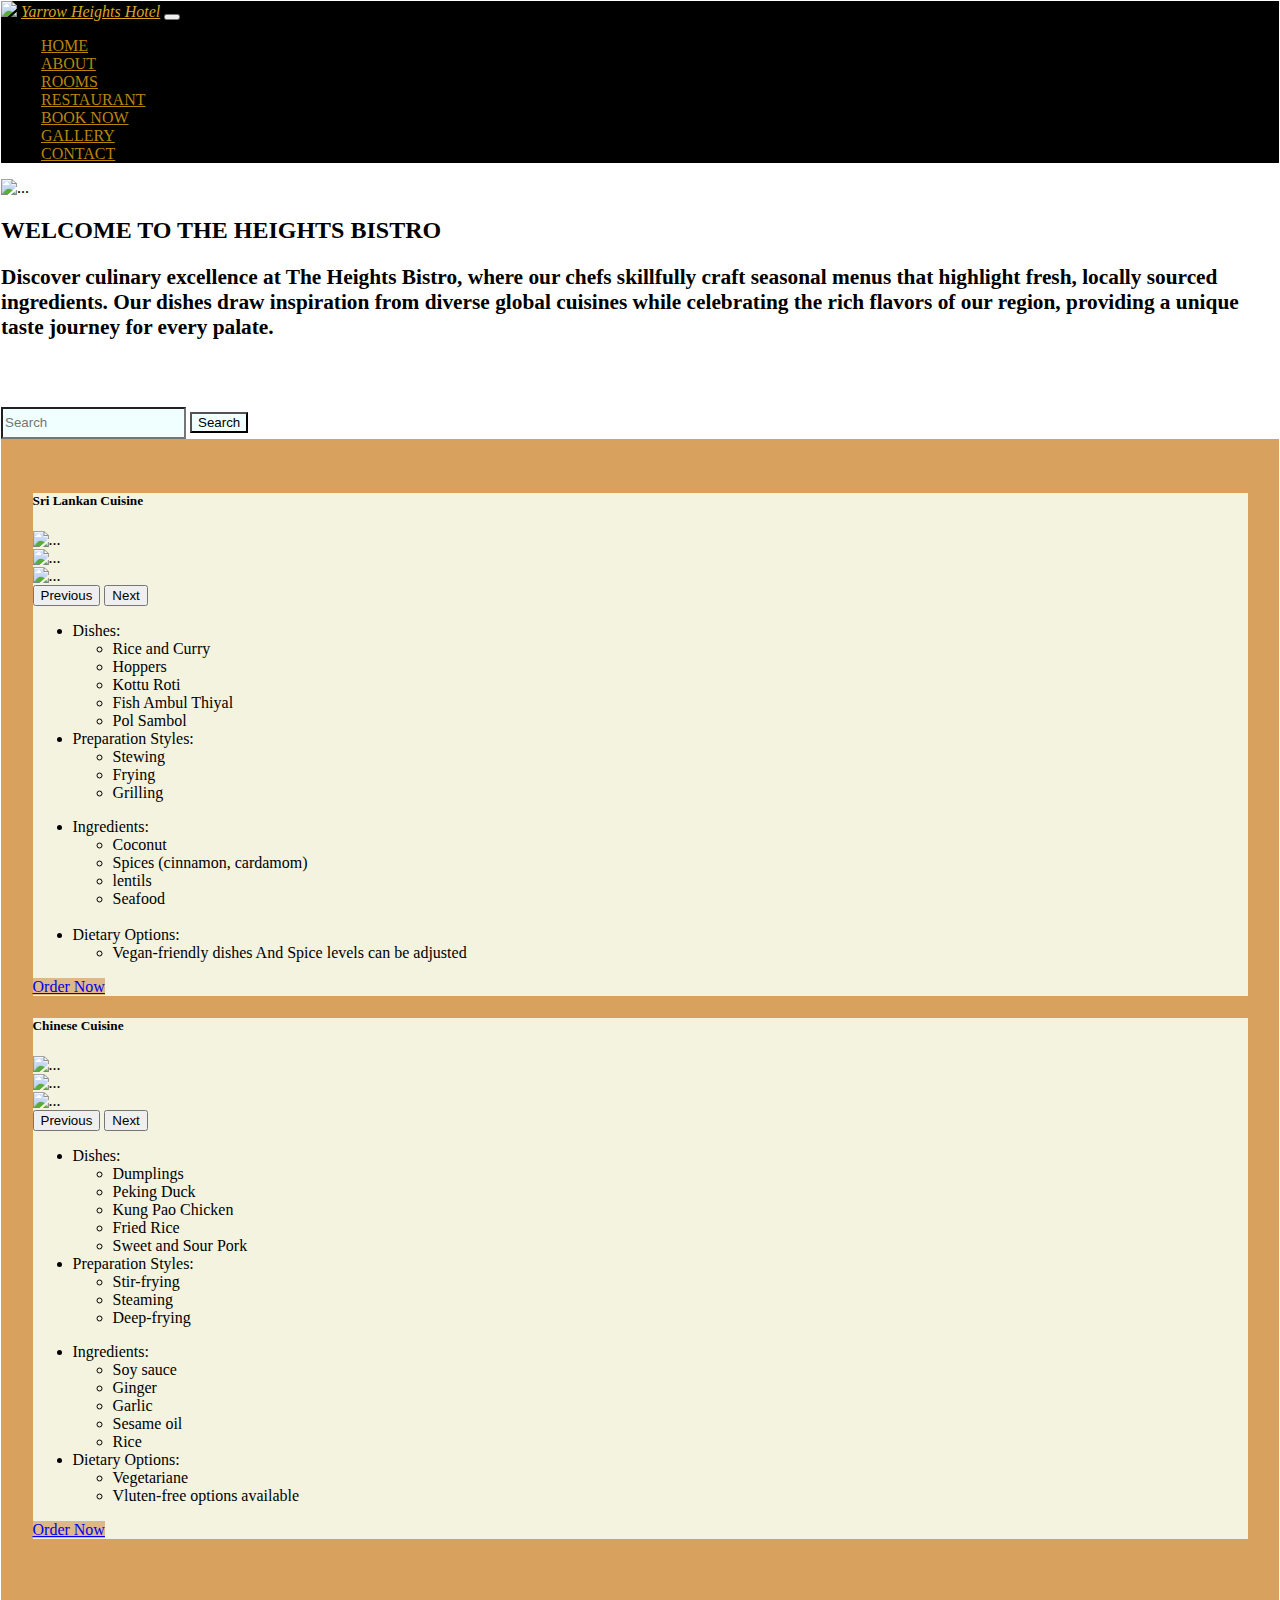
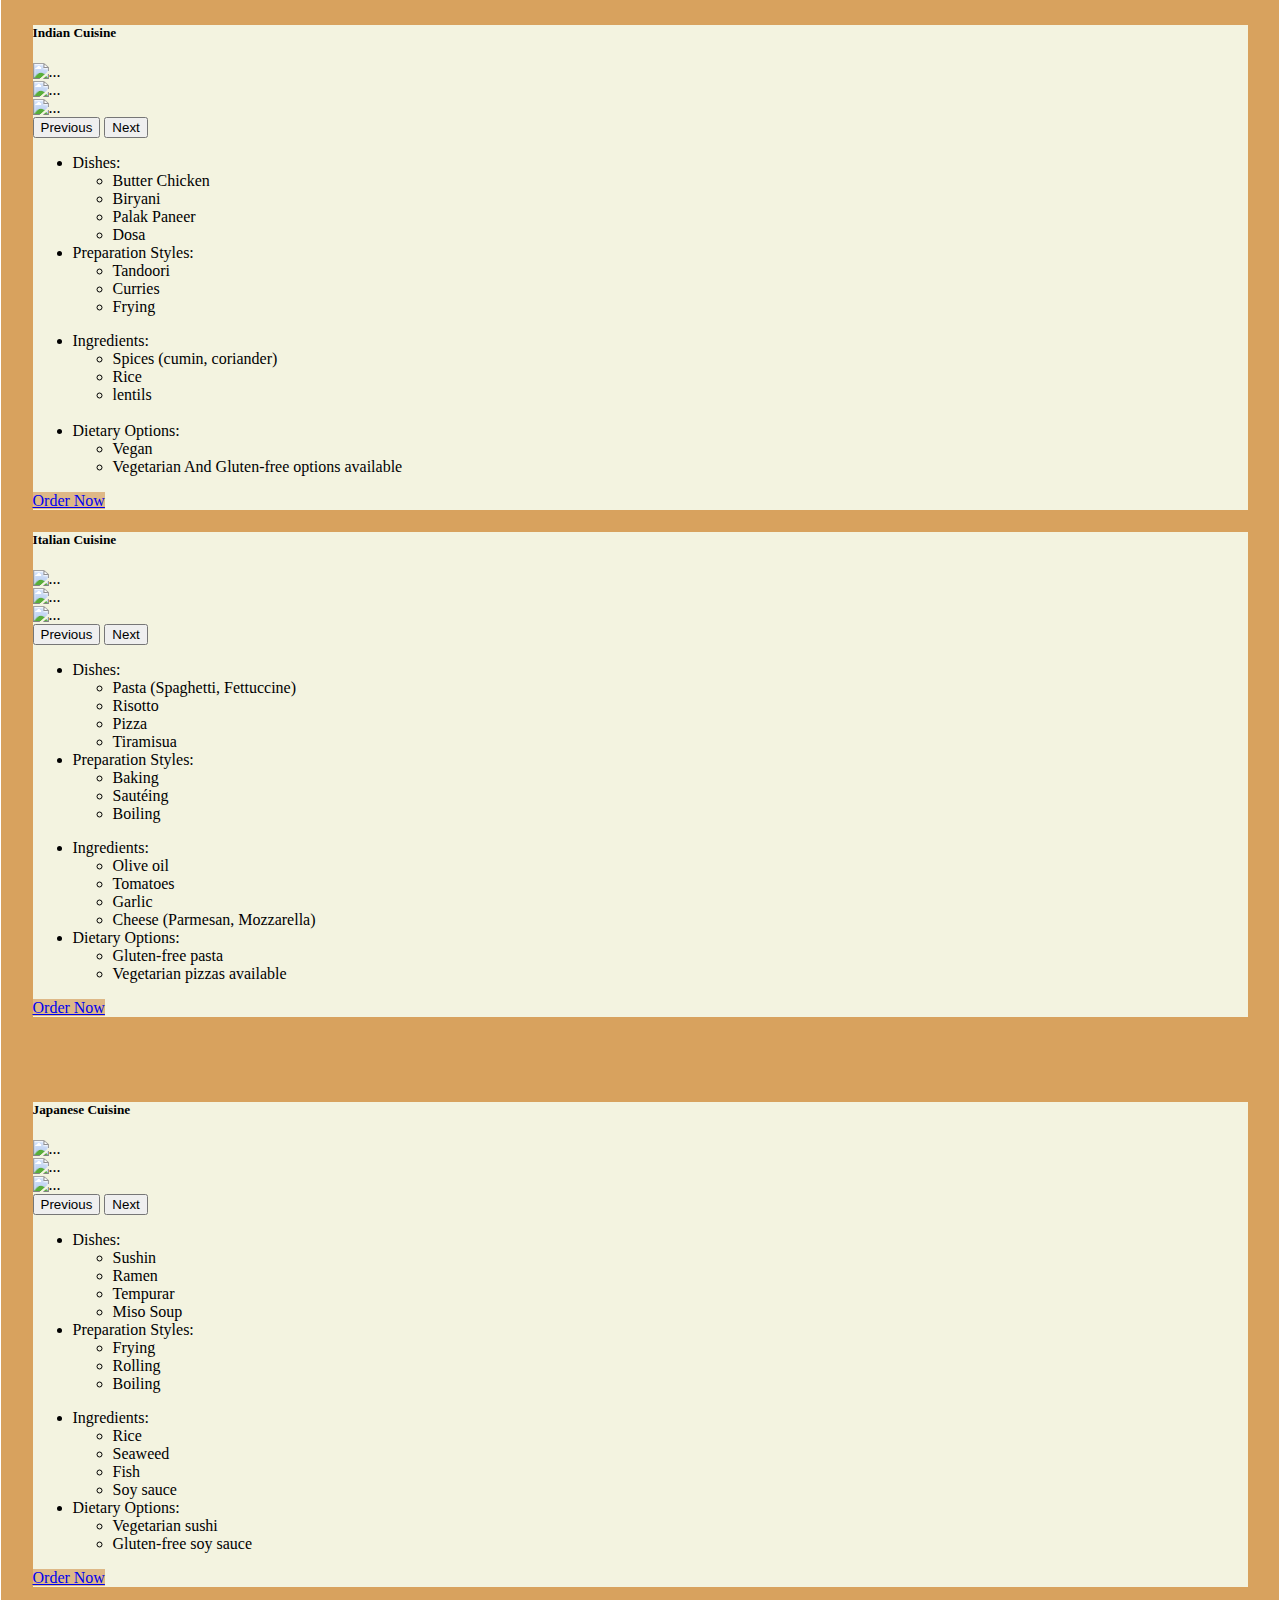
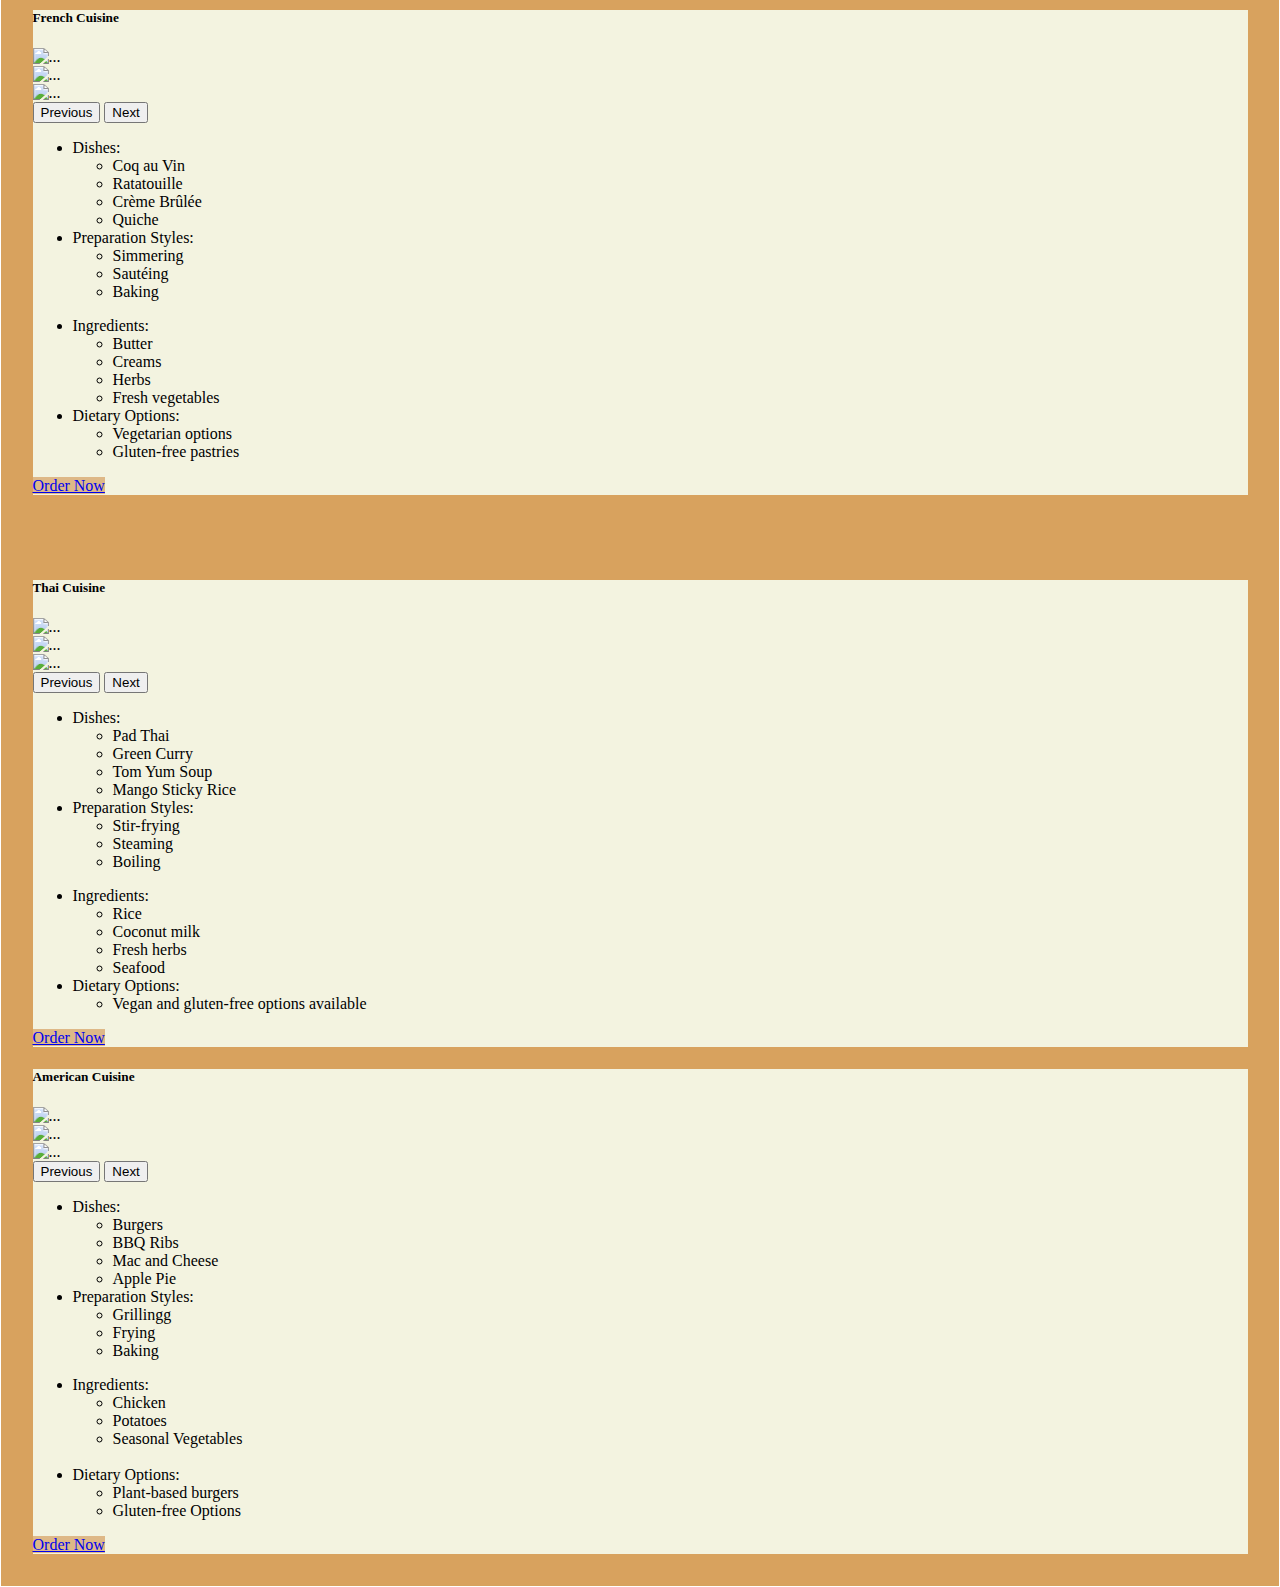
==== html/Restaurant.html @ 953d8ad1 "create restaurant html file" ====
<!DOCTYPE html>
<html>
  <head>
    <meta charset="utf-8" />
    <meta http-equiv="X-UA-Compatible" content="IE=edge" />
    <title>Restaurant</title>
    <meta name="viewport" content="width=device-width, initial-scale=1" />
    <link rel="stylesheet" type="text/css" media="screen" href="../style.css" />
    <link href="bootstrap-5.3.3-dist/css/bootstrap.min.css" rel="stylesheet" />
  </head>
  <body style="margin: 1px">
    <nav
      class="navbar navbar-expand-lg navbar-light bg-light"
      style="background-color: black"
    >
      <div class="container-fluid">
        <img class="../logo" src="logo.PNG" />
        <a
          class="navbar-brand"
          href="#"
          style="color: goldenrod; font-style: italic"
          >Yarrow Heights Hotel</a
        >
        <button
          class="navbar-toggler"
          type="button"
          data-bs-toggle="collapse"
          data-bs-target="#navbarNav"
          aria-controls="navbarNav"
          aria-expanded="false"
          aria-label="Toggle navigation"
        >
          <span class="navbar-toggler-icon"></span>
        </button>
        <div class="collapse navbar-collapse" id="navbarNav">
          <ul class="navbar-nav ms-auto">
            <li class="nav-item">
              <a
                class="nav-link"
                href="index.html"
                style="
                  color: darkgoldenrod;
                  font-family: 'Times New Roman', Times, serif;
                "
                >HOME</a
              >
            </li>
            <li class="nav-item">
              <a
                class="nav-link"
                href="About.html"
                style="
                  color: darkgoldenrod;
                  font-family: 'Times New Roman', Times, serif;
                "
                >ABOUT</a
              >
            </li>
            <li class="nav-item">
              <a
                class="nav-link"
                href="Rooms.html"
                style="
                  color: darkgoldenrod;
                  font-family: 'Times New Roman', Times, serif;
                "
                >ROOMS</a
              >
            </li>
            <li class="nav-item">
              <a
                class="nav-link"
                href="Restaurant.html"
                style="
                  color: darkgoldenrod;
                  font-family: 'Times New Roman', Times, serif;
                "
                >RESTAURANT</a
              >
            </li>
            <li class="nav-item">
              <a
                class="nav-link"
                href="Book Now.html"
                style="
                  color: darkgoldenrod;
                  font-family: 'Times New Roman', Times, serif;
                "
                >BOOK NOW</a
              >
            </li>
            <li class="nav-item">
              <a
                class="nav-link"
                href="#"
                style="
                  color: darkgoldenrod;
                  font-family: 'Times New Roman', Times, serif;
                "
                >GALLERY</a
              >
            </li>
            <li class="nav-item">
              <a
                class="nav-link"
                href="Contact.html"
                style="
                  color: darkgoldenrod;
                  font-family: 'Times New Roman', Times, serif;
                "
                >CONTACT</a
              >
            </li>
          </ul>
        </div>
      </div>
    </nav>

    <!--add image-->
    <div>
      <img src="../images/58.jpg" class="d-block w-100" alt="..." />
      <div class="carousel-caption d-none d-md-block">
        <div
          class="content text-and text-bg-secondary p-3 bg-opacity-75 bg-body-tertiary"
        >
          <h2
            style="
              color: black;
              font-family: 'Times New Roman', Times, serif;
              font-weight: bold;
            "
          >
            WELCOME TO THE HEIGHTS BISTRO
          </h2>
          <p
            style="
              color: black;
              font-family: 'Times New Roman', Times, serif;
              font-weight: bold;
              font-size: 16pt;
            "
          >
            Discover culinary excellence at The Heights Bistro, where our chefs
            skillfully craft seasonal menus that highlight fresh, locally
            sourced ingredients. Our dishes draw inspiration from diverse global
            cuisines while celebrating the rich flavors of our region, providing
            a unique taste journey for every palate.
          </p>
        </div>
        <form class="d-flex" style="padding-top: 5vh">
          <input
            class="form-control me-2"
            type="search"
            placeholder="Search"
            aria-label="Search"
            style="line-height: 2; background-color: azure"
          />
          <button
            class="btn btn-outline-success"
            type="submit"
            style="
              background-color: azure;
              font-family: Arial, Helvetica, sans-serif;
            "
          >
            Search
          </button>
        </form>
      </div>
    </div>

    <!--food_category_1-->
    <div class="row" style="padding: 3.5vh; background-color: #d8a25e">
      <div class="col-sm-6 mb-3 mb-sm-0">
        <div class="card">
          <div
            class="card-body"
            style="font-family: 'Times New Roman'; background-color: #f3f3e0"
          >
            <h5 class="card-title">Sri Lankan Cuisine</h5>
            <div
              id="carouselExampleAutoplaying"
              class="carousel slide"
              data-bs-ride="carousel"
            >
              <div class="carousel-inner">
                <div class="carousel-item active">
                  <img src="../images/77.jpg" class="d-block w-100" alt="..." />
                </div>
                <div class="carousel-item">
                  <img src="../images/88.jpg" class="d-block w-100" alt="..." />
                </div>
                <div class="carousel-item">
                  <img src="../images/78.jpg" class="d-block w-100" alt="..." />
                </div>
              </div>
              <button
                class="carousel-control-prev"
                type="button"
                data-bs-target="#carouselExampleAutoplaying"
                data-bs-slide="prev"
              >
                <span
                  class="carousel-control-prev-icon"
                  aria-hidden="true"
                ></span>
                <span class="visually-hidden">Previous</span>
              </button>
              <button
                class="carousel-control-next"
                type="button"
                data-bs-target="#carouselExampleAutoplaying"
                data-bs-slide="next"
              >
                <span
                  class="carousel-control-next-icon"
                  aria-hidden="true"
                ></span>
                <span class="visually-hidden">Next</span>
              </button>
            </div>
            <div class="row">
              <div class="col-sm-6 col-md-5 col-lg-6">
                <ul>
                  <li>
                    Dishes:
                    <ul>
                      <li>Rice and Curry</li>
                      <li>Hoppers</li>
                      <li>Kottu Roti</li>
                      <li>Fish Ambul Thiyal</li>
                      <li>Pol Sambol</li>
                    </ul>
                  </li>
                  <li>
                    Preparation Styles:
                    <ul>
                      <li>Stewing</li>
                      <li>Frying</li>
                      <li>Grilling</li>
                    </ul>
                  </li>
                </ul>
              </div>
              <div class="col-sm-6 col-md-5 offset-md-2 col-lg-6 offset-lg-0">
                <ul>
                  <li>
                    Ingredients:
                    <ul>
                      <li>Coconut</li>
                      <li>Spices (cinnamon, cardamom)</li>
                      <li>lentils</li>
                      <li>Seafood</li>
                    </ul>
                    <br />
                  </li>

                  <li>
                    Dietary Options:
                    <ul>
                      <li>
                        Vegan-friendly dishes And Spice levels can be adjusted
                      </li>
                    </ul>
                  </li>
                </ul>
              </div>
            </div>
            <div class="d-grid gap-2 col-6 mx-auto">
              <a
                href="#"
                class="btn btn-primary"
                style="background-color: burlywood; border: none"
                >Order Now</a
              >
            </div>
          </div>
        </div>
      </div>
      <div class="col-sm-6">
        <div class="card">
          <div
            class="card-body"
            style="font-family: 'Times New Roman'; background-color: #f3f3e0"
          >
            <h5 class="card-title">Chinese Cuisine</h5>
            <div
              id="carouselExampleAutoplaying"
              class="carousel slide"
              data-bs-ride="carousel"
            >
              <div class="carousel-inner">
                <div class="carousel-item active">
                  <img src="../images/76.jpg" class="d-block w-100" alt="..." />
                </div>
                <div class="carousel-item">
                  <img src="../images/75.jpg" class="d-block w-100" alt="..." />
                </div>
                <div class="carousel-item">
                  <img src="../images/79.jpg" class="d-block w-100" alt="..." />
                </div>
              </div>
              <button
                class="carousel-control-prev"
                type="button"
                data-bs-target="#carouselExampleAutoplaying"
                data-bs-slide="prev"
              >
                <span
                  class="carousel-control-prev-icon"
                  aria-hidden="true"
                ></span>
                <span class="visually-hidden">Previous</span>
              </button>
              <button
                class="carousel-control-next"
                type="button"
                data-bs-target="#carouselExampleAutoplaying"
                data-bs-slide="next"
              >
                <span
                  class="carousel-control-next-icon"
                  aria-hidden="true"
                ></span>
                <span class="visually-hidden">Next</span>
              </button>
            </div>
            <div class="row">
              <div class="col-sm-6 col-md-5 col-lg-6">
                <ul>
                  <li>
                    Dishes:
                    <ul>
                      <li>Dumplings</li>
                      <li>Peking Duck</li>
                      <li>Kung Pao Chicken</li>
                      <li>Fried Rice</li>
                      <li>Sweet and Sour Pork</li>
                    </ul>
                  </li>
                  <li>
                    Preparation Styles:
                    <ul>
                      <li>Stir-frying</li>
                      <li>Steaming</li>
                      <li>Deep-frying</li>
                    </ul>
                  </li>
                </ul>
              </div>
              <div class="col-sm-6 col-md-5 offset-md-2 col-lg-6 offset-lg-0">
                <ul>
                  <li>
                    Ingredients:
                    <ul>
                      <li>Soy sauce</li>
                      <li>Ginger</li>
                      <li>Garlic</li>
                      <li>Sesame oil</li>
                      <li>Rice</li>
                    </ul>
                  </li>
                  <li>
                    Dietary Options:
                    <ul>
                      <li>Vegetariane</li>
                      <li>Vluten-free options available</li>
                    </ul>
                  </li>
                </ul>
              </div>
            </div>
            <div class="d-grid gap-2 col-6 mx-auto">
              <a
                href="#"
                class="btn btn-primary"
                style="background-color: burlywood; border: none"
                >Order Now</a
              >
            </div>
          </div>
        </div>
      </div>
    </div>

    <!--food_category_2-->
    <div class="row" style="padding: 3.5vh; background-color: #d8a25e">
      <div class="col-sm-6 mb-3 mb-sm-0">
        <div class="card">
          <div
            class="card-body"
            style="font-family: 'Times New Roman'; background-color: #f3f3e0"
          >
            <h5 class="card-title">Indian Cuisine</h5>
            <div
              id="carouselExampleAutoplaying"
              class="carousel slide"
              data-bs-ride="carousel"
            >
              <div class="carousel-inner">
                <div class="carousel-item active">
                  <img src="../images/80.jpg" class="d-block w-100" alt="..." />
                </div>
                <div class="carousel-item">
                  <img src="../images/78.jpg" class="d-block w-100" alt="..." />
                </div>
                <div class="carousel-item">
                  <img src="../images/82.jpg" class="d-block w-100" alt="..." />
                </div>
              </div>
              <button
                class="carousel-control-prev"
                type="button"
                data-bs-target="#carouselExampleAutoplaying"
                data-bs-slide="prev"
              >
                <span
                  class="carousel-control-prev-icon"
                  aria-hidden="true"
                ></span>
                <span class="visually-hidden">Previous</span>
              </button>
              <button
                class="carousel-control-next"
                type="button"
                data-bs-target="#carouselExampleAutoplaying"
                data-bs-slide="next"
              >
                <span
                  class="carousel-control-next-icon"
                  aria-hidden="true"
                ></span>
                <span class="visually-hidden">Next</span>
              </button>
            </div>
            <div class="row">
              <div class="col-sm-6 col-md-5 col-lg-6">
                <ul>
                  <li>
                    Dishes:
                    <ul>
                      <li>Butter Chicken</li>
                      <li>Biryani</li>
                      <li>Palak Paneer</li>
                      <li>Dosa</li>
                    </ul>
                  </li>
                  <li>
                    Preparation Styles:
                    <ul>
                      <li>Tandoori</li>
                      <li>Curries</li>
                      <li>Frying</li>
                    </ul>
                  </li>
                </ul>
              </div>
              <div class="col-sm-6 col-md-5 offset-md-2 col-lg-6 offset-lg-0">
                <ul>
                  <li>
                    Ingredients:
                    <ul>
                      <li>Spices (cumin, coriander)</li>
                      <li>Rice</li>
                      <li>lentils</li>
                    </ul>
                  </li>
                  <br />
                  <li>
                    Dietary Options:
                    <ul>
                      <li>Vegan</li>
                      <li>Vegetarian And Gluten-free options available</li>
                    </ul>
                  </li>
                </ul>
              </div>
            </div>
            <div class="d-grid gap-2 col-6 mx-auto">
              <a
                href="#"
                class="btn btn-primary"
                style="background-color: burlywood; border: none"
                >Order Now</a
              >
            </div>
          </div>
        </div>
      </div>
      <div class="col-sm-6">
        <div class="card">
          <div
            class="card-body"
            style="font-family: 'Times New Roman'; background-color: #f3f3e0"
          >
            <h5 class="card-title">Italian Cuisine</h5>
            <div
              id="carouselExampleAutoplaying"
              class="carousel slide"
              data-bs-ride="carousel"
            >
              <div class="carousel-inner">
                <div class="carousel-item active">
                  <img src="../images/86.jpg" class="d-block w-100" alt="..." />
                </div>
                <div class="carousel-item">
                  <img src="../images/84.jpg" class="d-block w-100" alt="..." />
                </div>
                <div class="carousel-item">
                  <img src="../images/87.jpg" class="d-block w-100" alt="..." />
                </div>
              </div>
              <button
                class="carousel-control-prev"
                type="button"
                data-bs-target="#carouselExampleAutoplaying"
                data-bs-slide="prev"
              >
                <span
                  class="carousel-control-prev-icon"
                  aria-hidden="true"
                ></span>
                <span class="visually-hidden">Previous</span>
              </button>
              <button
                class="carousel-control-next"
                type="button"
                data-bs-target="#carouselExampleAutoplaying"
                data-bs-slide="next"
              >
                <span
                  class="carousel-control-next-icon"
                  aria-hidden="true"
                ></span>
                <span class="visually-hidden">Next</span>
              </button>
            </div>
            <div class="row">
              <div class="col-sm-6 col-md-5 col-lg-6">
                <ul>
                  <li>
                    Dishes:
                    <ul>
                      <li>Pasta (Spaghetti, Fettuccine)</li>
                      <li>Risotto</li>
                      <li>Pizza</li>
                      <li>Tiramisua</li>
                    </ul>
                  </li>
                  <li>
                    Preparation Styles:
                    <ul>
                      <li>Baking</li>
                      <li>Sautéing</li>
                      <li>Boiling</li>
                    </ul>
                  </li>
                </ul>
              </div>
              <div class="col-sm-6 col-md-5 offset-md-2 col-lg-6 offset-lg-0">
                <ul>
                  <li>
                    Ingredients:
                    <ul>
                      <li>Olive oil</li>
                      <li>Tomatoes</li>
                      <li>Garlic</li>
                      <li>Cheese (Parmesan, Mozzarella)</li>
                    </ul>
                  </li>
                  <li>
                    Dietary Options:
                    <ul>
                      <li>Gluten-free pasta</li>
                      <li>Vegetarian pizzas available</li>
                    </ul>
                  </li>
                </ul>
              </div>
            </div>
            <div class="d-grid gap-2 col-6 mx-auto">
              <a
                href="#"
                class="btn btn-primary"
                style="background-color: burlywood; border: none"
                >Order Now</a
              >
            </div>
          </div>
        </div>
      </div>
    </div>

    <!--food_category_3-->
    <div class="row" style="padding: 3.5vh; background-color: #d8a25e">
      <div class="col-sm-6 mb-3 mb-sm-0">
        <div class="card">
          <div
            class="card-body"
            style="font-family: 'Times New Roman'; background-color: #f3f3e0"
          >
            <h5 class="card-title">Japanese Cuisine</h5>
            <div
              id="carouselExampleAutoplaying"
              class="carousel slide"
              data-bs-ride="carousel"
            >
              <div class="carousel-inner">
                <div class="carousel-item active">
                  <img src="../images/86.jpg" class="d-block w-100" alt="..." />
                </div>
                <div class="carousel-item">
                  <img src="../images/80.jpg" class="d-block w-100" alt="..." />
                </div>
                <div class="carousel-item">
                  <img src="../images/88.jpg" class="d-block w-100" alt="..." />
                </div>
              </div>
              <button
                class="carousel-control-prev"
                type="button"
                data-bs-target="#carouselExampleAutoplaying"
                data-bs-slide="prev"
              >
                <span
                  class="carousel-control-prev-icon"
                  aria-hidden="true"
                ></span>
                <span class="visually-hidden">Previous</span>
              </button>
              <button
                class="carousel-control-next"
                type="button"
                data-bs-target="#carouselExampleAutoplaying"
                data-bs-slide="next"
              >
                <span
                  class="carousel-control-next-icon"
                  aria-hidden="true"
                ></span>
                <span class="visually-hidden">Next</span>
              </button>
            </div>
            <div class="row">
              <div class="col-sm-6 col-md-5 col-lg-6">
                <ul>
                  <li>
                    Dishes:
                    <ul>
                      <li>Sushin</li>
                      <li>Ramen</li>
                      <li>Tempurar</li>
                      <li>Miso Soup</li>
                    </ul>
                  </li>
                  <li>
                    Preparation Styles:
                    <ul>
                      <li>Frying</li>
                      <li>Rolling</li>
                      <li>Boiling</li>
                    </ul>
                  </li>
                </ul>
              </div>
              <div class="col-sm-6 col-md-5 offset-md-2 col-lg-6 offset-lg-0">
                <ul>
                  <li>
                    Ingredients:
                    <ul>
                      <li>Rice</li>
                      <li>Seaweed</li>
                      <li>Fish</li>
                      <li>Soy sauce</li>
                    </ul>
                  </li>
                  <li>
                    Dietary Options:
                    <ul>
                      <li>Vegetarian sushi</li>
                      <li>Gluten-free soy sauce</li>
                    </ul>
                  </li>
                </ul>
              </div>
            </div>
            <div class="d-grid gap-2 col-6 mx-auto">
              <a
                href="#"
                class="btn btn-primary"
                style="background-color: burlywood; border: none"
                >Order Now</a
              >
            </div>
          </div>
        </div>
      </div>
      <div class="col-sm-6">
        <div class="card">
          <div
            class="card-body"
            style="font-family: 'Times New Roman'; background-color: #f3f3e0"
          >
            <h5 class="card-title">French Cuisine</h5>
            <div
              id="carouselExampleAutoplaying"
              class="carousel slide"
              data-bs-ride="carousel"
            >
              <div class="carousel-inner">
                <div class="carousel-item active">
                  <img src="../images/82.jpg" class="d-block w-100" alt="..." />
                </div>
                <div class="carousel-item">
                  <img src="../images/76.jpg" class="d-block w-100" alt="..." />
                </div>
                <div class="carousel-item">
                  <img src="../images/81.jpg" class="d-block w-100" alt="..." />
                </div>
              </div>
              <button
                class="carousel-control-prev"
                type="button"
                data-bs-target="#carouselExampleAutoplaying"
                data-bs-slide="prev"
              >
                <span
                  class="carousel-control-prev-icon"
                  aria-hidden="true"
                ></span>
                <span class="visually-hidden">Previous</span>
              </button>
              <button
                class="carousel-control-next"
                type="button"
                data-bs-target="#carouselExampleAutoplaying"
                data-bs-slide="next"
              >
                <span
                  class="carousel-control-next-icon"
                  aria-hidden="true"
                ></span>
                <span class="visually-hidden">Next</span>
              </button>
            </div>
            <div class="row">
              <div class="col-sm-6 col-md-5 col-lg-6">
                <ul>
                  <li>
                    Dishes:
                    <ul>
                      <li>Coq au Vin</li>
                      <li>Ratatouille</li>
                      <li>Crème Brûlée</li>
                      <li>Quiche</li>
                    </ul>
                  </li>
                  <li>
                    Preparation Styles:
                    <ul>
                      <li>Simmering</li>
                      <li>Sautéing</li>
                      <li>Baking</li>
                    </ul>
                  </li>
                </ul>
              </div>
              <div class="col-sm-6 col-md-5 offset-md-2 col-lg-6 offset-lg-0">
                <ul>
                  <li>
                    Ingredients:
                    <ul>
                      <li>Butter</li>
                      <li>Creams</li>
                      <li>Herbs</li>
                      <li>Fresh vegetables</li>
                    </ul>
                  </li>
                  <li>
                    Dietary Options:
                    <ul>
                      <li>Vegetarian options</li>
                      <li>Gluten-free pastries</li>
                    </ul>
                  </li>
                </ul>
              </div>
            </div>
            <div class="d-grid gap-2 col-6 mx-auto">
              <a
                href="#"
                class="btn btn-primary"
                style="background-color: burlywood; border: none"
                >Order Now</a
              >
            </div>
          </div>
        </div>
      </div>
    </div>

    <!--food_category_4-->
    <div class="row" style="padding: 3.5vh; background-color: #d8a25e">
      <div class="col-sm-6 mb-3 mb-sm-0">
        <div class="card">
          <div
            class="card-body"
            style="font-family: 'Times New Roman'; background-color: #f3f3e0"
          >
            <h5 class="card-title">Thai Cuisine</h5>
            <div
              id="carouselExampleAutoplaying"
              class="carousel slide"
              data-bs-ride="carousel"
            >
              <div class="carousel-inner">
                <div class="carousel-item active">
                  <img src="../images/88.jpg" class="d-block w-100" alt="..." />
                </div>
                <div class="carousel-item">
                  <img src="../images/75.jpg" class="d-block w-100" alt="..." />
                </div>
                <div class="carousel-item">
                  <img src="../images/82.jpg" class="d-block w-100" alt="..." />
                </div>
              </div>
              <button
                class="carousel-control-prev"
                type="button"
                data-bs-target="#carouselExampleAutoplaying"
                data-bs-slide="prev"
              >
                <span
                  class="carousel-control-prev-icon"
                  aria-hidden="true"
                ></span>
                <span class="visually-hidden">Previous</span>
              </button>
              <button
                class="carousel-control-next"
                type="button"
                data-bs-target="#carouselExampleAutoplaying"
                data-bs-slide="next"
              >
                <span
                  class="carousel-control-next-icon"
                  aria-hidden="true"
                ></span>
                <span class="visually-hidden">Next</span>
              </button>
            </div>
            <div class="row">
              <div class="col-sm-6 col-md-5 col-lg-6">
                <ul>
                  <li>
                    Dishes:
                    <ul>
                      <li>Pad Thai</li>
                      <li>Green Curry</li>
                      <li>Tom Yum Soup</li>
                      <li>Mango Sticky Rice</li>
                    </ul>
                  </li>
                  <li>
                    Preparation Styles:
                    <ul>
                      <li>Stir-frying</li>
                      <li>Steaming</li>
                      <li>Boiling</li>
                    </ul>
                  </li>
                </ul>
              </div>
              <div class="col-sm-6 col-md-5 offset-md-2 col-lg-6 offset-lg-0">
                <ul>
                  <li>
                    Ingredients:
                    <ul>
                      <li>Rice</li>
                      <li>Coconut milk</li>
                      <li>Fresh herbs</li>
                      <li>Seafood</li>
                    </ul>
                  </li>
                  <li>
                    Dietary Options:
                    <ul>
                      <li>Vegan and gluten-free options available</li>
                    </ul>
                  </li>
                </ul>
              </div>
            </div>
            <div class="d-grid gap-2 col-6 mx-auto">
              <a
                href="#"
                class="btn btn-primary"
                style="background-color: burlywood; border: none"
                >Order Now</a
              >
            </div>
          </div>
        </div>
      </div>
      <div class="col-sm-6">
        <div class="card">
          <div
            class="card-body"
            style="font-family: 'Times New Roman'; background-color: #f3f3e0"
          >
            <h5 class="card-title">American Cuisine</h5>
            <div
              id="carouselExampleAutoplaying"
              class="carousel slide"
              data-bs-ride="carousel"
            >
              <div class="carousel-inner">
                <div class="carousel-item active">
                  <img src="../images/74.jpg" class="d-block w-100" alt="..." />
                </div>
                <div class="carousel-item">
                  <img src="../images/88.jpg" class="d-block w-100" alt="..." />
                </div>
                <div class="carousel-item">
                  <img src="../images/77.jpg" class="d-block w-100" alt="..." />
                </div>
              </div>
              <button
                class="carousel-control-prev"
                type="button"
                data-bs-target="#carouselExampleAutoplaying"
                data-bs-slide="prev"
              >
                <span
                  class="carousel-control-prev-icon"
                  aria-hidden="true"
                ></span>
                <span class="visually-hidden">Previous</span>
              </button>
              <button
                class="carousel-control-next"
                type="button"
                data-bs-target="#carouselExampleAutoplaying"
                data-bs-slide="next"
              >
                <span
                  class="carousel-control-next-icon"
                  aria-hidden="true"
                ></span>
                <span class="visually-hidden">Next</span>
              </button>
            </div>
            <div class="row">
              <div class="col-sm-6 col-md-5 col-lg-6">
                <ul>
                  <li>
                    Dishes:
                    <ul>
                      <li>Burgers</li>
                      <li>BBQ Ribs</li>
                      <li>Mac and Cheese</li>
                      <li>Apple Pie</li>
                    </ul>
                  </li>
                  <li>
                    Preparation Styles:
                    <ul>
                      <li>Grillingg</li>
                      <li>Frying</li>
                      <li>Baking</li>
                    </ul>
                  </li>
                </ul>
              </div>
              <div class="col-sm-6 col-md-5 offset-md-2 col-lg-6 offset-lg-0">
                <ul>
                  <li>
                    Ingredients:
                    <ul>
                      <li>Chicken</li>
                      <li>Potatoes</li>
                      <li>Seasonal Vegetables</li>
                    </ul>
                  </li>
                  <br />
                  <li>
                    Dietary Options:
                    <ul>
                      <li>Plant-based burgers</li>
                      <li>Gluten-free Options</li>
                    </ul>
                  </li>
                </ul>
              </div>
            </div>
            <div class="d-grid gap-2 col-6 mx-auto">
              <a
                href="#"
                class="btn btn-primary"
                style="background-color: burlywood; border: none"
                >Order Now</a
              >
            </div>
          </div>
        </div>
      </div>
    </div>

    <script src="bootstrap-5.3.3-dist/js/bootstrap.bundle.min.js"></script>
  </body>
</html>
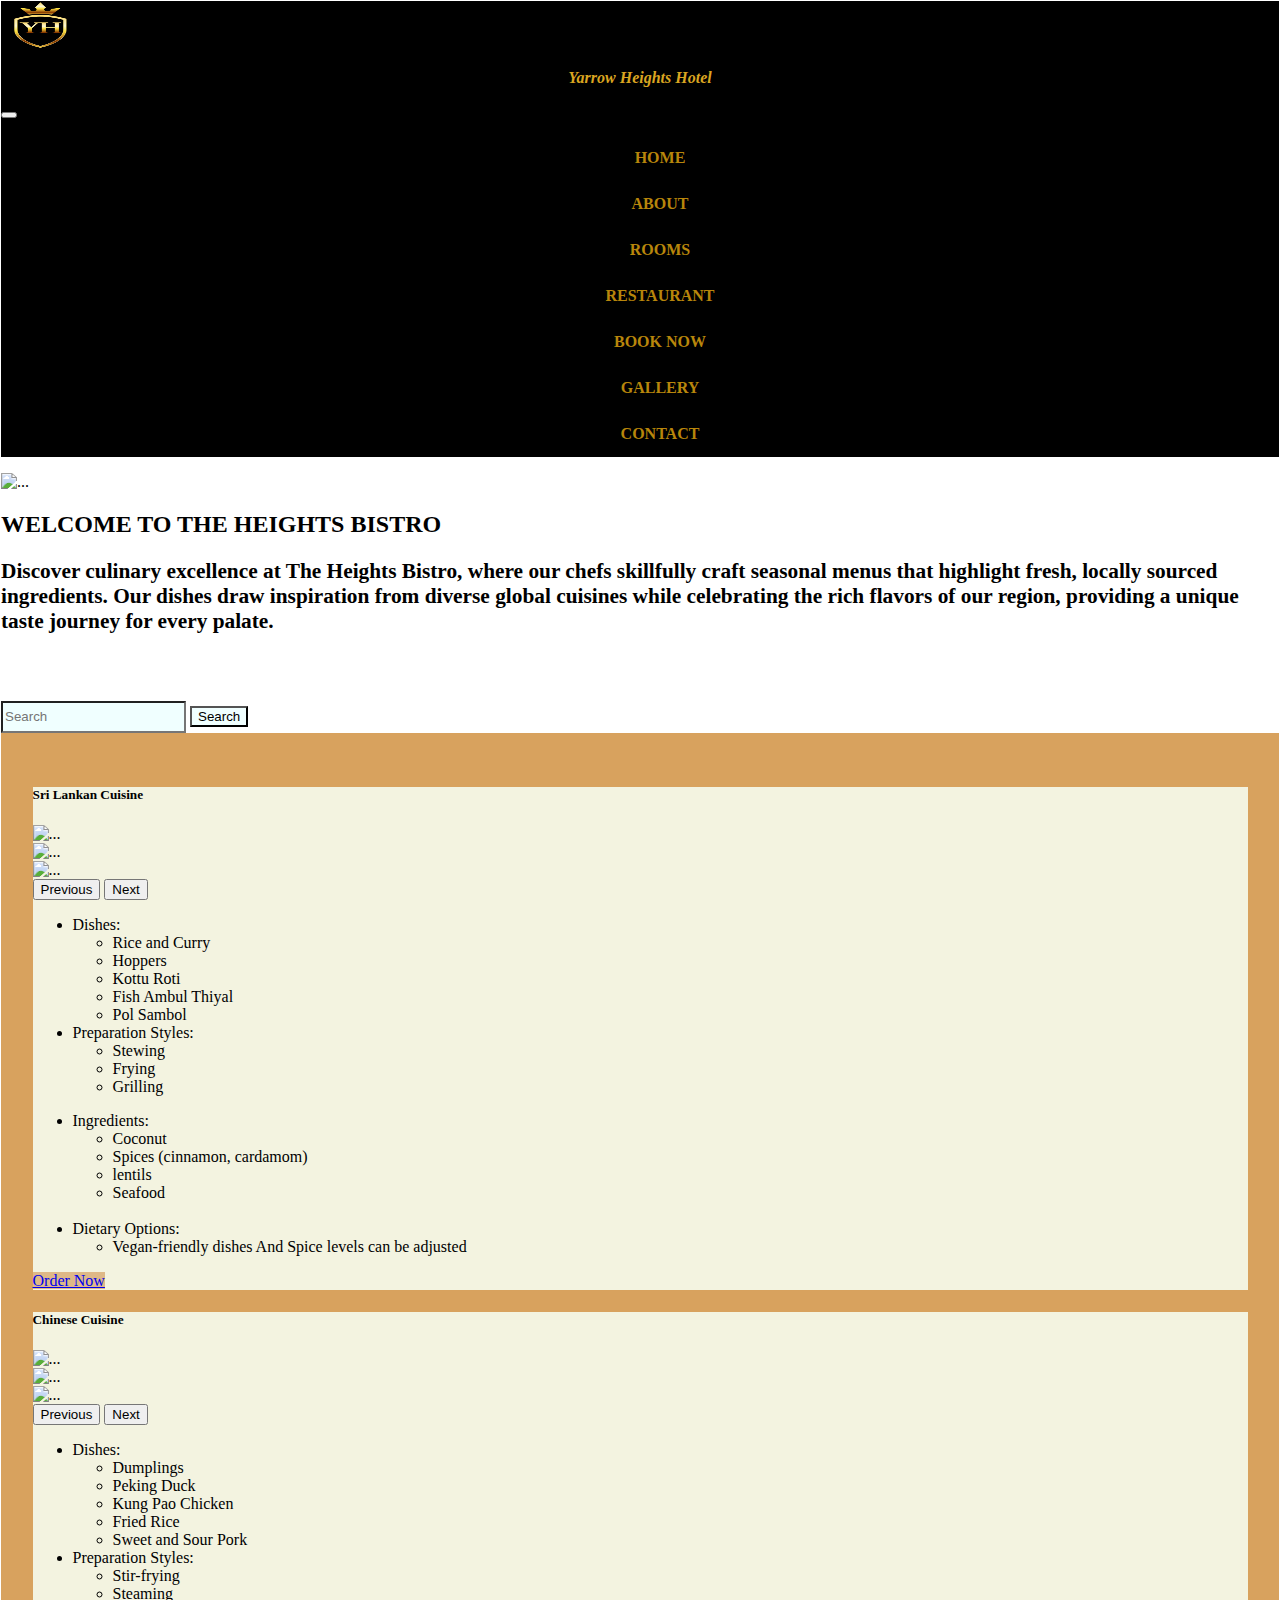
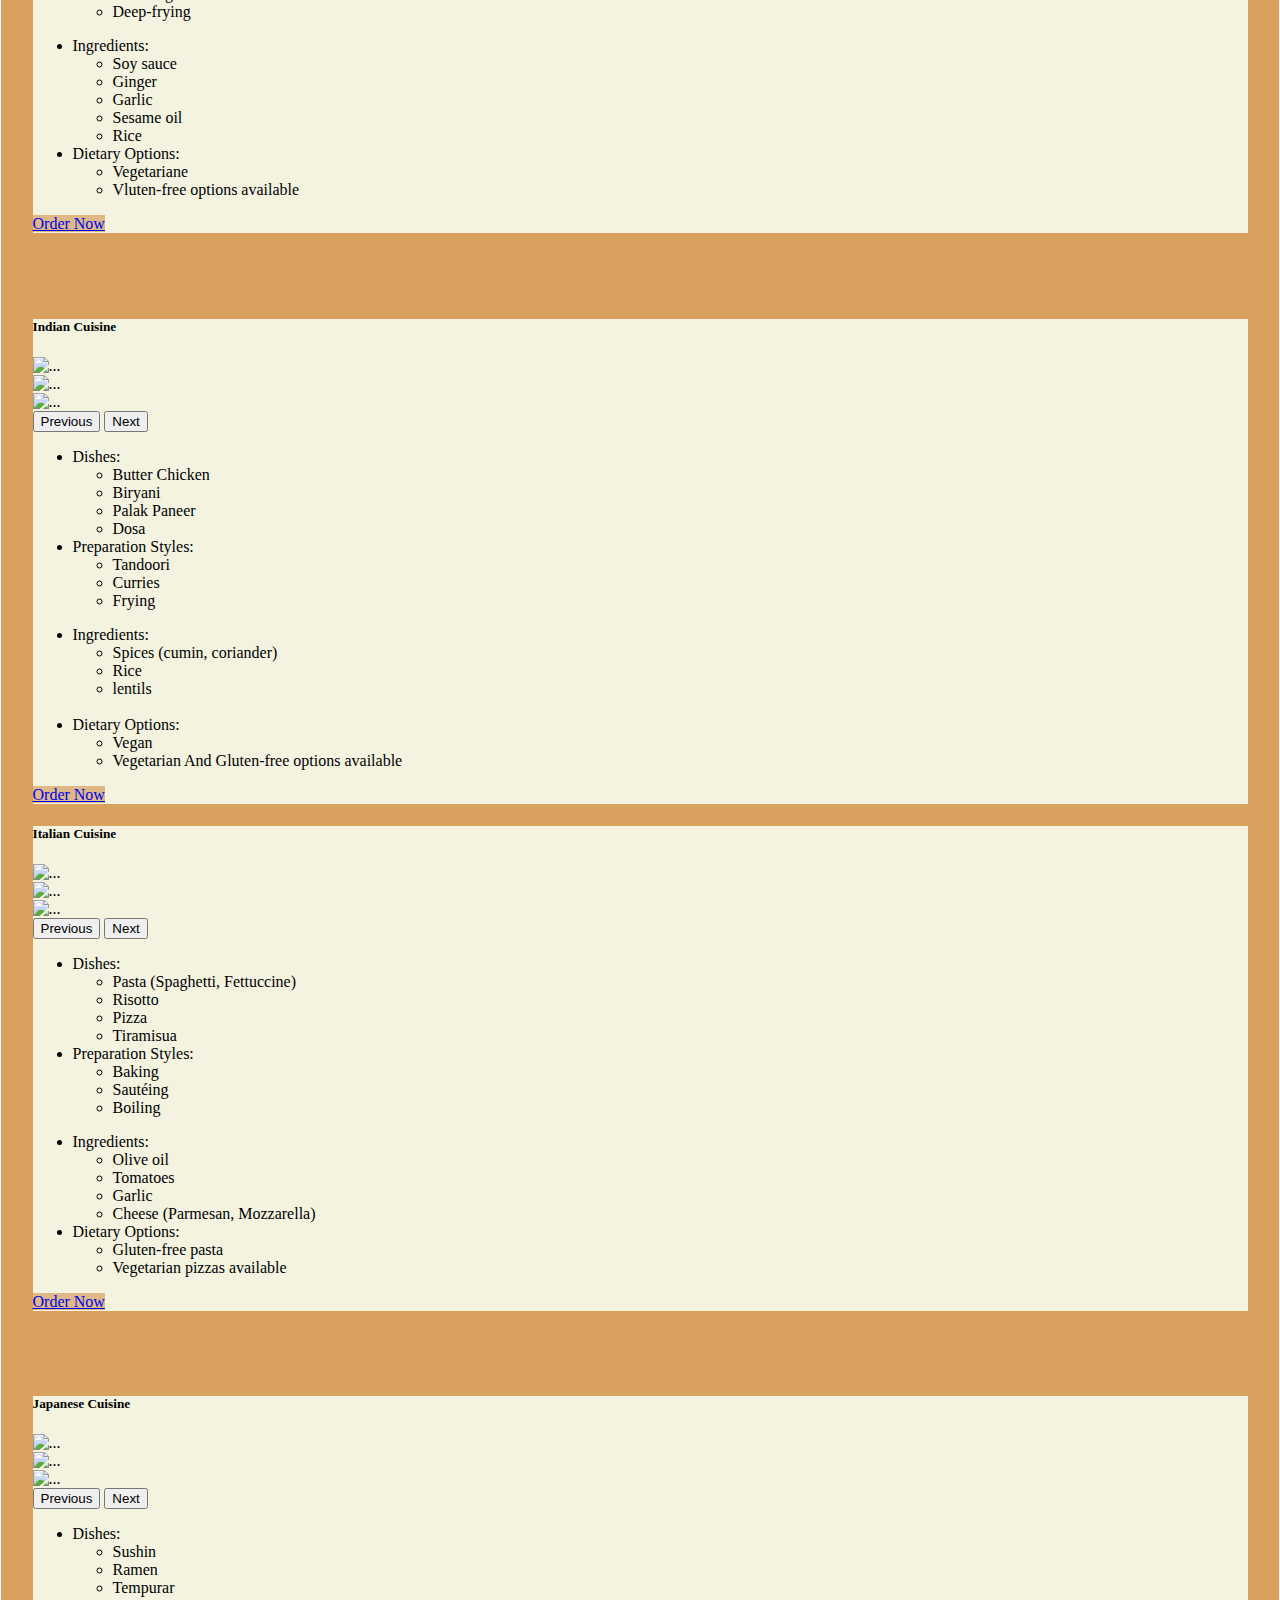
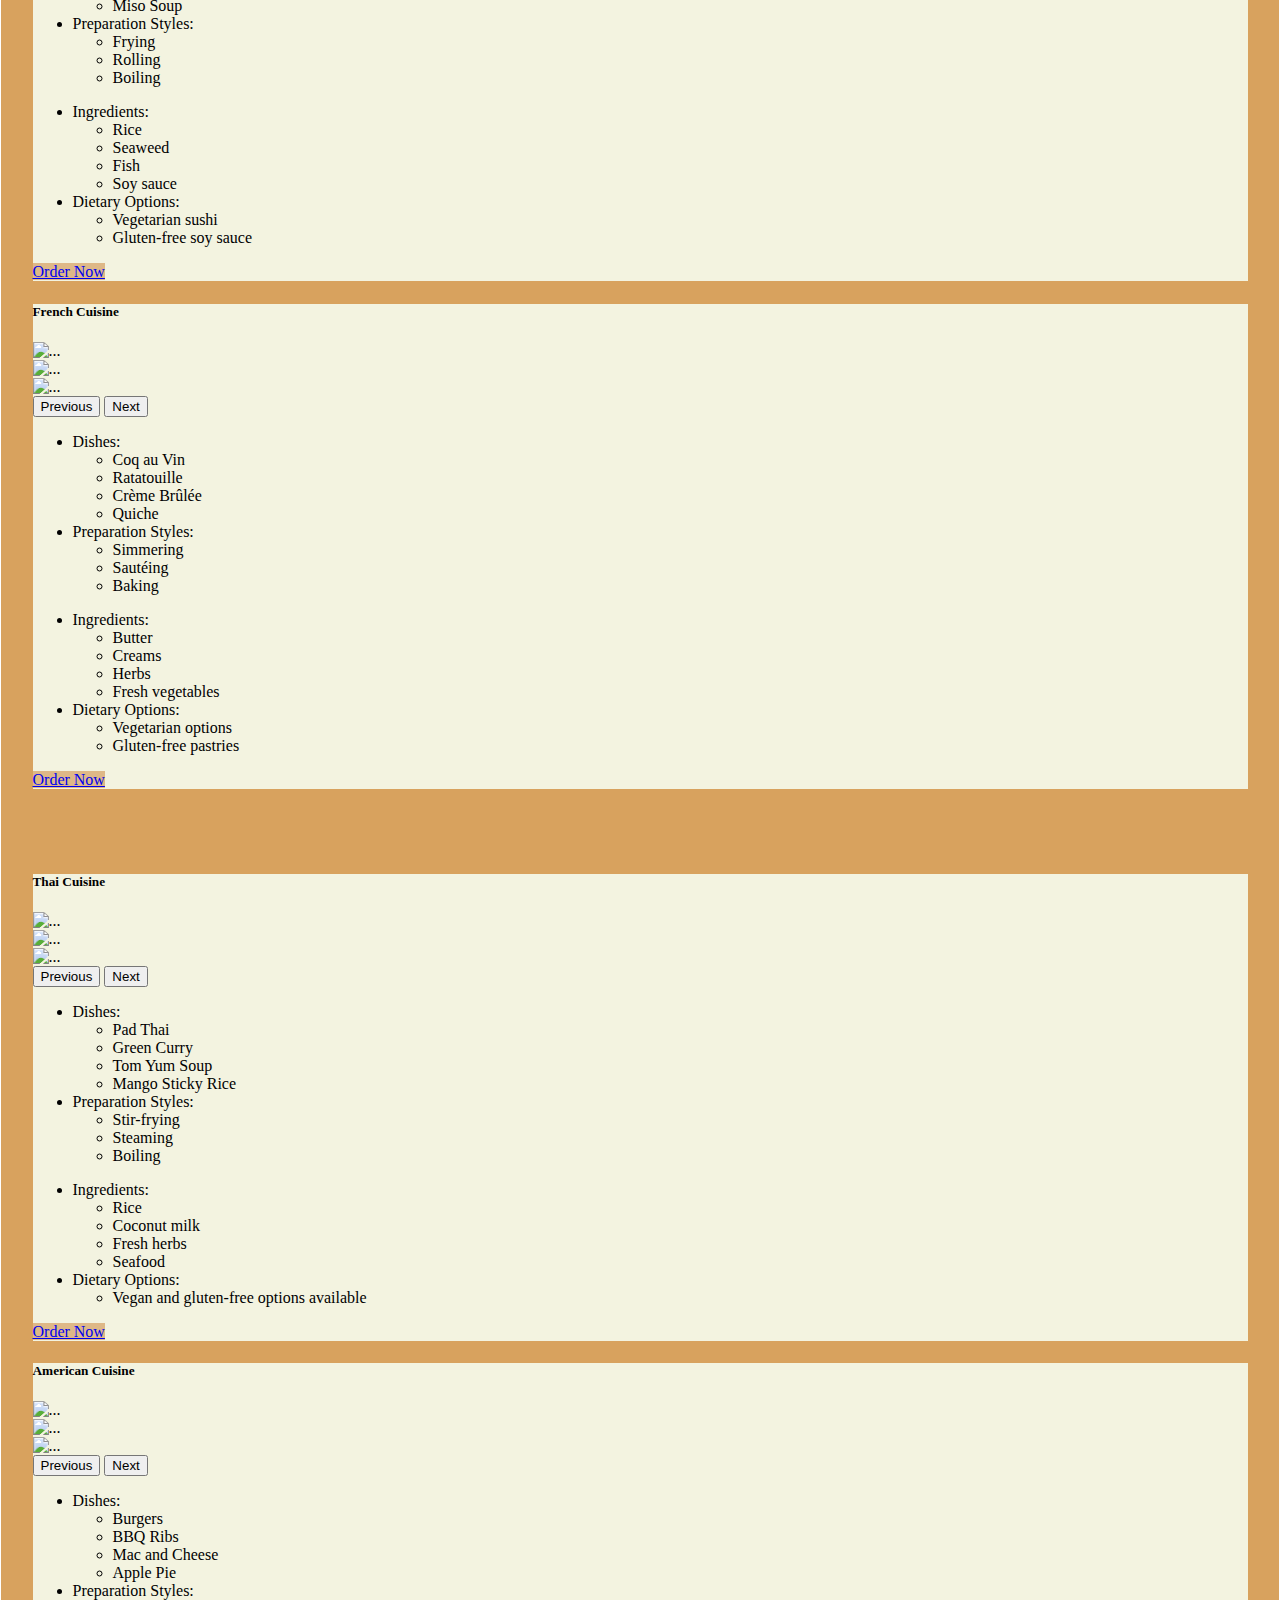
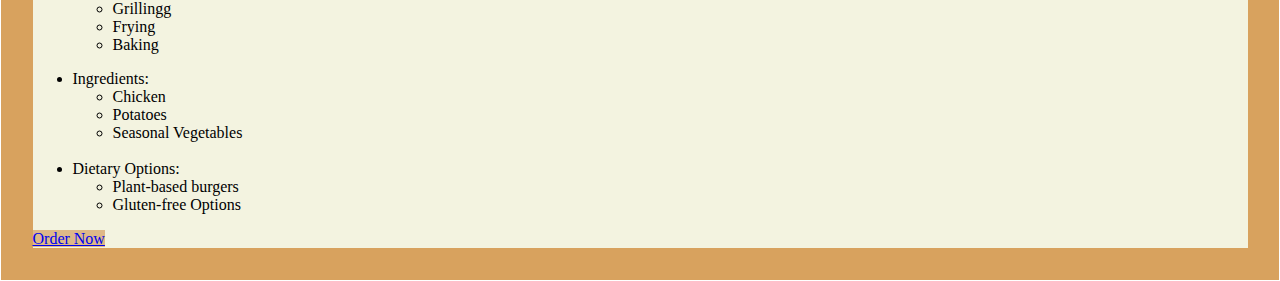
==== commit 6ea61506: "updated" ====
--- a/html/Restaurant.html
+++ b/html/Restaurant.html
@@ -5,8 +5,8 @@
     <meta http-equiv="X-UA-Compatible" content="IE=edge" />
     <title>Restaurant</title>
     <meta name="viewport" content="width=device-width, initial-scale=1" />
-    <link rel="stylesheet" type="text/css" media="screen" href="../style.css" />
-    <link href="bootstrap-5.3.3-dist/css/bootstrap.min.css" rel="stylesheet" />
+    <link rel="stylesheet" type="text/css" media="screen" href="../css/style.css" />
+    <link href="../bootstrap-5.3.3-dist/css/bootstrap.min.css" rel="stylesheet" />
   </head>
   <body style="margin: 1px">
     <nav
@@ -14,7 +14,7 @@
       style="background-color: black"
     >
       <div class="container-fluid">
-        <img class="../logo" src="logo.PNG" />
+        <img class="logo" src="../logo.PNG" />
         <a
           class="navbar-brand"
           href="#"
@@ -399,7 +399,7 @@
             >
               <div class="carousel-inner">
                 <div class="carousel-item active">
-                  <img src="../images/80.jpg" class="d-block w-100" alt="..." />
+                  <img src="../images/74.jpg" class="d-block w-100" alt="..." />
                 </div>
                 <div class="carousel-item">
                   <img src="../images/78.jpg" class="d-block w-100" alt="..." />
@@ -1006,6 +1006,6 @@
       </div>
     </div>
 
-    <script src="bootstrap-5.3.3-dist/js/bootstrap.bundle.min.js"></script>
+    <script src="../bootstrap-5.3.3-dist/js/bootstrap.bundle.min.js"></script>
   </body>
 </html>
--- a/css/style.css
+++ b/css/style.css
@@ -0,0 +1,46 @@
+.body {
+    background: gold;
+    margin: 1em;
+    padding: 14px 16px;
+  }
+  .main_bar {
+    width: 100%;
+    height: 80px;
+  }
+  .bar_title {
+    display: flex;
+    justify-content: center;
+  }
+  .nav_bar {
+    width: 100%;
+    height: 30px;
+  }
+  
+  .navbar a {
+    display: block;
+    color: black;
+    justify-items: right;
+    font-weight: 900;
+    text-align: center;
+    padding: 14px 16px;
+    text-decoration: none;
+  }
+  .logo {
+    width: 80px;
+    height: 50px;
+  }
+  .image {
+    width: 100%;
+    height: 600px;
+    object-fit: cover;
+  }
+  .footer {
+    background: black;
+    height: 100px;
+    color: whitesmoke;
+    text-align: center;
+    justify-content: center;
+    padding: 50px;
+    font-size: 11pt;
+  }
+  